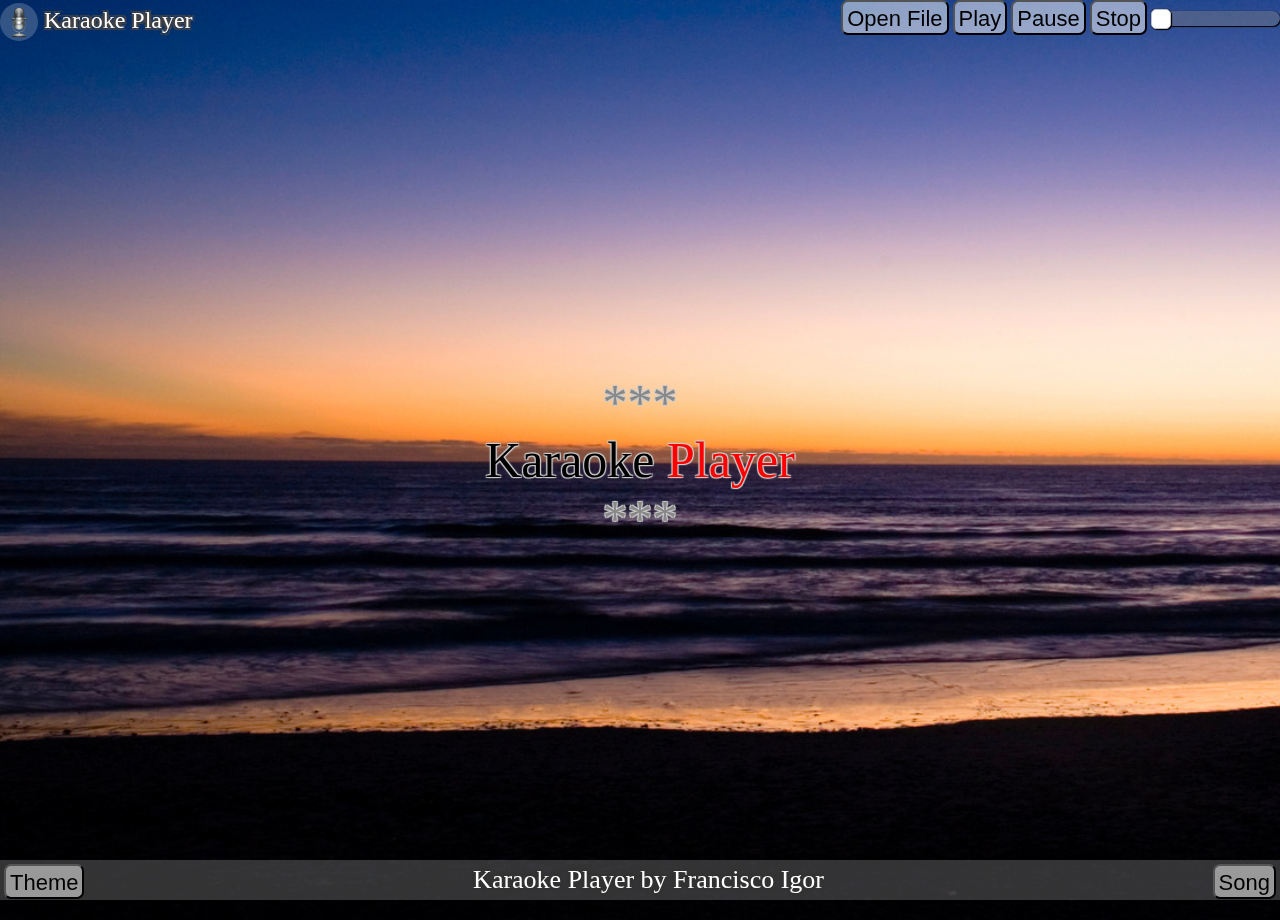
==== index.html @ 7258b8d8 "Initial commit" ====
<!DOCTYPE html>
<html>
<head>
	<title>Karaoke Player</title>
	<meta name="viewport" content="width=device-width, initial-scale=1">
	<script src="assets/js/midiplayer/WebAudioFontPlayer.js" ></script>
	<script src="assets/js/midiplayer/MIDIFile.js" ></script>
	<script src="assets/js/midiplayer/MIDIPlayer.js" ></script>
	<script src="assets/js/midifile/MIDIFileHeader.js" ></script>
	<script src="assets/js/KarFile.js" ></script>
	<link rel="stylesheet" href="themes/basic/theme.css" >
	<link rel="stylesheet" href="themes/sunset/theme.css" >
	<link rel="stylesheet" href="themes/christmas/theme.css" >
	<link rel="stylesheet" href="assets/css/karaoke.css" >
	<link rel="stylesheet" href="assets/css/range.css" >
	
	<link rel="shortcut icon" href="assets/images/icon.png" >
</head>
<body onload="" class="hidden" onunload="stop()">
	<div class="toolbar">
		<div class="app-title">
			<img src="assets/images/icon.png" height="32" align="absmiddle"> Karaoke Player
		</div>
		<div class="playback-toolbar">
			<input type=file id="inputfile"  accept=".mid,.midi,.kar" onchange=readKar(this) style="display:none" >
			<button type="button" onclick="document.getElementById('inputfile').click()">Open File</button>
			<button type="button" onclick="player.play()">Play</button>
			<button type="button" onclick="player.pause()">Pause</button>
			<button type="button" onclick="player.stop()">Stop</button>
			<input id="position" type="range" min="0" max="100" value="0">	
		</div>
	</div>
	
	<div id=karaoke class="player karaoke">
				<span class="previous">***</span><br>
				<span class="inactive">Karaoke </span><span class="active">Player</span><br>
				<span class="next">***</span>
	</div>
	<div id="themes" class="dialog hidden">
		<div class="dialog-content">
			<h3>Select Theme</h3>
			<div class="option basic" onclick="document.location='#basic'">
				<div class="karaoke">
					<span class="previous">Basic</span>
					<br>
					<span class="active">Basic</span>
				</div>
			</div>
			<div class="option sunset" onclick="document.location='#sunset'">
				<div class="karaoke">
					<span class="previous">Sunset</span>
					<br>
					<span class="active">Sunset</span>
				</div>
			</div>
			<div class="option christmas" onclick="document.location='#christmas'">
				<div class="karaoke">
					<span class="previous">Christmas</span>
					<br>
					<span class="active">Christmas</span>
				</div>
			</div>
		</div>
		
	</div>
	<div id="songs" class="dialog hidden">
		<div class="dialog-content" style="float: right;">
			<h3 class="list-header">Select Song</h3>
			<div id="songlist">
				<div class="Song" >Loading...</div>
			</div>
		</div>
		
	</div>
	<div id="footer" class="footer">
		<button id="themebutton" type="button" onclick="openDialog('themes')">Theme</button>
		<div id="footer-text" class="footer-text">Karaoke Player by Francisco Igor</div>
		<button id="songbutton" type="button" onclick="openDialog('songs')">Song</button>
	</div>
	<pre id=result style="display:none"></pre>
	<script src="assets/js/player.js"></script>
	<script>
	window.onload=function(){
		var pos= document.getElementById("position");
		pos.onchange=function(ev){
			console.log(pos.value);
			player.setPosition(pos.value*1);
		}
		window.onhashchange();
		player = new MIDIPlayer('inputfile');
		// creating the MidiFile instance from a buffer (view MIDIFile README)
		player.onload=function(song){
			player.play();
			pos.setAttribute("max",song.duration)
		}
		player.ontick=function(song, position){
			pos.value=position;
		}
	}
	window.onblur=function(){
		console.log("Blur", new Date())
		player.pause();
	}
	window.onfocus=function(){
		console.log("Focus", new Date())
		player.play();
	}
	window.onhashchange=function(){
		var hash=document.location.hash;
		var themes=[
			"#sunset",
			"#basic",
			"#christmas",
			"#none",
		]
		if (themes.indexOf(hash)>=0){
			document.body.className=hash.substring(1);
		}else{
			document.body.className=themes[0].substring(1);
		}
		document.getElementById("themes").className="dialog hidden";
	}
	function openDialog(id){
		var dialog=document.getElementById(id);
		console.log(dialog.className);
		if (dialog.className=="dialog hidden"){
			var dialogs=document.getElementsByClassName("dialog visible");
			if (dialogs.length) dialogs[0].className="dialog hidden";
			dialog.className="dialog visible";
		}else{
			dialog.className="dialog hidden";
		}
		
	}
	function loadSong(obj){
		playUrl(obj.playlistPath,obj.filename);
		document.getElementById("songs").className="dialog hidden";
	}
	function loadPlaylist(playlistPath){
		fetch(playlistPath+'playlist.json')
			.then(function(response) {
				return response.json();
			})
			.then(function(data) {
				console.log(data);
				var list=document.getElementById("songlist");
				list.innerHTML="";
				for(var i=0; i<data.length; i++){
					var div=document.createElement("div");
					div.innerHTML=data[i];
					div.className="song";
					div.playlistPath=playlistPath;
					div.filename=data[i];
					div.setAttribute("onclick","loadSong(this)")
					list.appendChild(div);
				}
			});
	}
	//var playlistPath='https://fraigo.github.io/kar-midi-playlists/christmas/';
	var playlistPath='assets/music/';
	loadPlaylist(playlistPath);
	
	</script>
</body>
</html>
---- themes/basic/theme.css ----
.sunset{
	font-family:'Times New Roman', Times, serif;
}
.basic .app-title{
	color: #fff;
}
.basic > .karaoke {
	background-image: url(background01.jpg);
	background-size:cover;
	background-position: center center;
	overflow:auto;
	text-align:center;
	text-shadow: 1px 1px 1px #333, -1px -1px 1px #333, -1px 1px 1px #333, 1px -1px 1px #333;
}
.basic > .karaoke  .active{
	color:#F80;
}
.basic > .karaoke  .active.last{
	color:#FF0;
}
.basic > .karaoke  .inactive{
	color:#ddd;
}
.basic > .karaoke .next{
	color:#888;
}
.basic > .karaoke .previous {
	color:#888;
}
.basic .footer{
	color: #fff;
}
---- themes/sunset/theme.css ----
.sunset{
	font-family:Cooper Black,Cambria,Georgia,Times,sans;
}
.sunset .app-title{
	color: #fff;
}
.sunset > .karaoke {
	background-image: url(background.jpg);
	background-size:cover;
	background-position: center center;
	overflow:auto;
	font-family:Cooper Black,Cambria,Georgia,Times,sans;
	text-align:center;
	background-size: cover;
	color:#888;
	text-shadow: 1px 1px 1px #ccc, -1px -1px 1px #ccc, -1px 1px 1px #ccc, 1px -1px 1px #ccc;
}
.sunset > .karaoke  .active{
	color:red;
}
.sunset > .karaoke  .inactive{
	color:#000;
}
.sunset > .karaoke .next {
	color:#888;
}
.sunset > .karaoke .previous {
	color:#888;
}
.sunset .footer {
	color: #fff;
	text-shadow: 2px 2px 1px #333, -2px -2px 1px #333, -2px 2px 1px #333, 2px -2px 1px #333;

}
---- themes/christmas/theme.css ----
.christmas{
	font-family:Cooper Black,Cambria,Georgia,Times,sans;
}
.christmas .app-title{
	color: #fff;
}
.christmas > .karaoke{
	background-image: url(christmas01.jpg);
	background-size:cover;
	background-position: center center;
	overflow:auto;
	font-family:Cooper Black,Cambria,Georgia,Times,sans;
	text-align:center;
	background-size: cover;
	color:#888;
	text-shadow: 1px 1px 1px #ccc, -1px -1px 1px #ccc, -1px 1px 1px #ccc, 1px -1px 1px #ccc;
}
.christmas > .karaoke  .active{
	color:#B00;
}
.christmas > .karaoke  .active.last{
	color:#F44;
	font-size: 29pt;
}
.christmas > .karaoke  .inactive{
	color:#040;
}
.christmas > .karaoke .next {
	color:#484;
}
.christmas > .karaoke .previous {
	color:#4A4;
}
.christmas .footer{
	color: #fff;
	text-shadow: 1px 1px 1px #333, -1px -1px 1px #333, -1px 1px 1px #333, 1px -1px 1px #333;
}
---- assets/css/karaoke.css ----
body{
    margin:0px;
    padding:0px;
    font-family: 'Times New Roman', Times, serif;
}
pre {
    max-height:200px;
    overflow:auto;
}
body {
    margin: 0px;
    padding: 0px;
}
.player{
    width:100vw;
    height:100vh;
    margin:0px;
    padding:0px;
    display: table-cell;
    vertical-align: middle;
}
.toolbar{
    padding:0px;
    margin-bottom:5px;
    position:fixed;
    top:0px;
    left:0px;
    width:100%;
    line-height: 40px;
}
.toolbar > div {
    display: inline-block;
}
.app-title{
    float:left;
    font-size: 1.5em;
    color: #fff;
    text-shadow: 2px 2px 1px #444, -2px -2px 1px #444, -2px 2px 1px #444, 2px -2px 1px #444;
}
.app-title > img{
    border-radius: 99%;
    background-color: rgba(255,255,255,0.2);
    padding: 3px;
}
.playback-toolbar{
    float:right;
}
#karaoke{
    text-align:center;
    font-size:28pt;
    padding:10px;
    transition: linear .2s;
}
button, input[type="file"]{
    height: 30px;
    border-radius: 7px;
    padding:4px;
    background-color: rgba(255,255,255,0.5);
    transition: linear .5s;
}
button:hover{
    background-color: rgba(255,255,255,0.8);
}
input[type="file"]{
    width: 100%;
}
.footer{
    height:40px;
    text-align: center;
    position: fixed;
    bottom:0px;
    left: 0px;
    width: 100%;
    background-color: rgba(255,255,255,0.2);
    display: flex;
    flex-direction: row;
}
.footer-text{
    margin: 0px;
    width: 100%;
    margin: auto;
}
#themebutton{
    margin:4px;
}
#songbutton{
    margin:4px;
}

.dialog{
    text-align: center;
    position: fixed;
    bottom:40px;
    width: 100%;
    transition: linear .4s;
}
.hidden{
    opacity: 0;
    z-index: -1;
}
.visible{
    opacity: 1;
    z-index: 9999;
}
.dialog .dialog-content{
    margin: 20px 20px;
    background-color: rgba(255,255,255,0.8);
    border-radius: 7px;
    max-height: 80vh;
    max-width:400px;
    overflow: auto;
}
.dialog .option{
    width:32%;
    display: inline-block;
    cursor: pointer;
}
.dialog .song{
    cursor:pointer;
    padding: 5px;
    background-color: rgba(255,255,255,0.7);
    border-radius: 9px;
    margin: 4px;
    color: #666;
}
.dialog .song:hover{
    color: #000;
    background-color: rgba(255,255,255,0.8);
}
.dialog .option .karaoke{
    font-size: 20px;
    height:80px;
    
}
.dialog .list-header{
    position:sticky; 
    top:-1px; 
    z-index:9999; 
    background-color: rgba(255,255,255,0.8);
    padding:5px;
    margin:0px;
    border-radius: 9px 9px 0px 0px;
}

@media (min-width:1000px){
    button{
        font-size: 22px !important;
        height: 35px;
    }
    #karaoke{
        font-size: 50px !important;
    }
    .footer{
        font-size: 26px !important;
    }
}

@media (max-width:600px){
    .toolbar{
        margin:0px;
    }
    input[type="file"]{
        width:90%;
    }
    .app-title{
        width: 99%;
    }
    .playback-toolbar{
        width:99%;
    }
    .toolbar > div {
        display: block;
        text-align: center;
    }
    .footer-text{
        font-size: 12px;
    }
    #karaoke{
        font-size: 30px !important;
    }
    .footer{
        font-size: 16px !important;
    }
}
---- assets/css/range.css ----
input[type=range] {
    -webkit-appearance: none;
    background-color: rgba(255,255,255,0.0);
    margin: 3px 0;
}
input[type=range]:focus {
    outline: none;
}
input[type=range]::-webkit-slider-runnable-track {
    width: 100%;
    height: 15px;
    cursor: pointer;
    box-shadow: 1px 1px 1px #000000, 0px 0px 1px #0d0d0d;
    background: rgba(128,128,128,0.4);
    border-radius: 8px;
    border: 0px solid #010101;
}
input[type=range]::-webkit-slider-thumb {
    box-shadow: 1px 1px 1px #000000, 0px 0px 1px #0d0d0d;
    border: 1px solid #c0c0c0;
    height: 20px;
    width: 20px;
    border-radius: 5px;
    background: #ffffff;
    cursor: pointer;
    -webkit-appearance: none;
    margin-top: -2.5px;
}
input[type=range]:focus::-webkit-slider-runnable-track {
    background: #7eb0da;
}
input[type=range]::-moz-range-track {
    width: 100%;
    height: 15px;
    cursor: pointer;
    box-shadow: 1px 1px 1px #000000, 0px 0px 1px #0d0d0d;
    background: #3071a9;
    border-radius: 8px;
    border: 0px solid #010101;
}
input[type=range]::-moz-range-thumb {
    box-shadow: 1px 1px 1px #000000, 0px 0px 1px #0d0d0d;
    border: 1px solid #c0c0c0;
    height: 20px;
    width: 20px;
    border-radius: 5px;
    background: #ffffff;
    cursor: pointer;
}
input[type=range]::-ms-track {
    width: 100%;
    height: 15px;
    cursor: pointer;
    background: transparent;
    border-color: transparent;
    color: transparent;
}
input[type=range]::-ms-fill-lower {
    background: #142f46;
    border: 0px solid #010101;
    border-radius: 16px;
    box-shadow: 1px 1px 1px #000000, 0px 0px 1px #0d0d0d;
}
input[type=range]::-ms-fill-upper {
    background: #3071a9;
    border: 0px solid #010101;
    border-radius: 16px;
    box-shadow: 1px 1px 1px #000000, 0px 0px 1px #0d0d0d;
}
input[type=range]::-ms-thumb {
    box-shadow: 1px 1px 1px #000000, 0px 0px 1px #0d0d0d;
    border: 1px solid #c0c0c0;
    height: 20px;
    width: 20px;
    border-radius: 5px;
    background: #ffffff;
    cursor: pointer;
    height: 15px;
}
input[type=range]:focus::-ms-fill-lower {
    background: #3071a9;
}
input[type=range]:focus::-ms-fill-upper {
    background: #7eb0da;
}
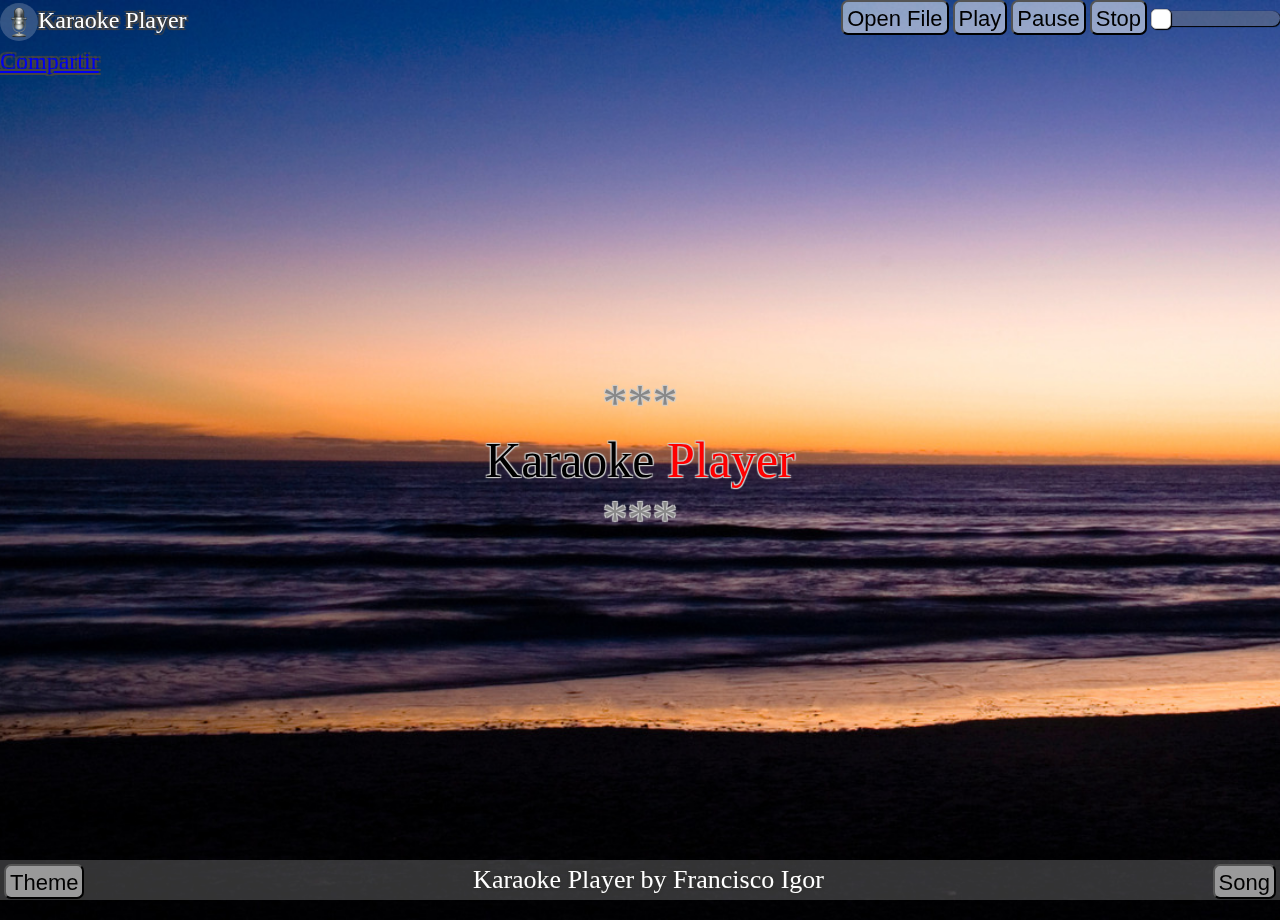
==== commit 5bd81a64: "Added fb:appid" ====
--- a/index.html
+++ b/index.html
@@ -1,8 +1,22 @@
 <!DOCTYPE html>
 <html>
 <head>
-	<title>Karaoke Player</title>
+	<title>Web Karaoke Player</title>
 	<meta name="viewport" content="width=device-width, initial-scale=1">
+	<meta name="description" content="Web Karaoke Player. A Web based Karaoke/MIDI player based on WEbMIDIAPI and WebAudio Soundfonts">
+	
+	<meta property="og:title" content="Web Karaoke Player"/>
+	<meta property="og:description" content="Web Karaoke Player. A Web based Karaoke/MIDI player based on WEbMIDIAPI and WebAudio Soundfonts"/>
+	<meta property="og:site_name" content="Web Karaoke Player"/>
+	<meta property="og:type" content="article"/>
+	<meta property="fb:appid" content="2162202714030310" >
+	<meta property="og:url" content="https://fraigo.github.io/karaoke-player/"/>
+	<link rel="canonical" href="https://fraigo.github.io/karaoke-player/" />
+
+	<meta property="og:image" content="http://fraigo.github.io/karaoke-player/screenshots/webkaraoke01.png"/>
+	<meta property="og:image:width" content="1000"/>
+	<meta property="og:image:height" content="542"/>
+
 	<script src="assets/js/midiplayer/WebAudioFontPlayer.js" ></script>
 	<script src="assets/js/midiplayer/MIDIFile.js" ></script>
 	<script src="assets/js/midiplayer/MIDIPlayer.js" ></script>
@@ -17,9 +31,20 @@
 	<link rel="shortcut icon" href="assets/images/icon.png" >
 </head>
 <body onload="" class="hidden" onunload="stop()">
+		<div id="fb-root"></div>
+		<script>(function(d, s, id) {
+		  var js, fjs = d.getElementsByTagName(s)[0];
+		  if (d.getElementById(id)) return;
+		  js = d.createElement(s); js.id = id;
+		  js.src = 'https://connect.facebook.net/es_LA/sdk.js#xfbml=1&version=v3.2&appId=733529263442976&autoLogAppEvents=1';
+		  fjs.parentNode.insertBefore(js, fjs);
+		}(document, 'script', 'facebook-jssdk'));</script>
 	<div class="toolbar">
 		<div class="app-title">
-			<img src="assets/images/icon.png" height="32" align="absmiddle"> Karaoke Player
+			<img src="assets/images/icon.png" height="32" align="absmiddle">Karaoke Player
+			<div class="fb-share-button" data-layout="button_count" data-size="small" data-mobile-iframe="true">
+				<a target="_blank" href="https://www.facebook.com/sharer/sharer.php?u=https%3A%2F%2Ffraigo.github.io%2Fkaraoke-player%2F&amp;src=sdkpreparse" class="fb-xfbml-parse-ignore">Compartir</a>
+			</div>
 		</div>
 		<div class="playback-toolbar">
 			<input type=file id="inputfile"  accept=".mid,.midi,.kar" onchange=readKar(this) style="display:none" >
@@ -79,6 +104,7 @@
 	</div>
 	<pre id=result style="display:none"></pre>
 	<script src="assets/js/player.js"></script>
+	<script src="config.js"></script>
 	<script>
 	window.onload=function(){
 		var pos= document.getElementById("position");
@@ -116,7 +142,7 @@
 		if (themes.indexOf(hash)>=0){
 			document.body.className=hash.substring(1);
 		}else{
-			document.body.className=themes[0].substring(1);
+			document.body.className=window.defaultTheme?defaultTheme:themes[0];
 		}
 		document.getElementById("themes").className="dialog hidden";
 	}
@@ -156,9 +182,10 @@
 				}
 			});
 	}
-	//var playlistPath='https://fraigo.github.io/kar-midi-playlists/christmas/';
-	var playlistPath='assets/music/';
-	loadPlaylist(playlistPath);
+	if (document.location.search.length>1){
+		playlistPath=document.location.search.substring(1);
+	}
+	loadPlaylist(window.playlistPath);
 	
 	</script>
 </body>
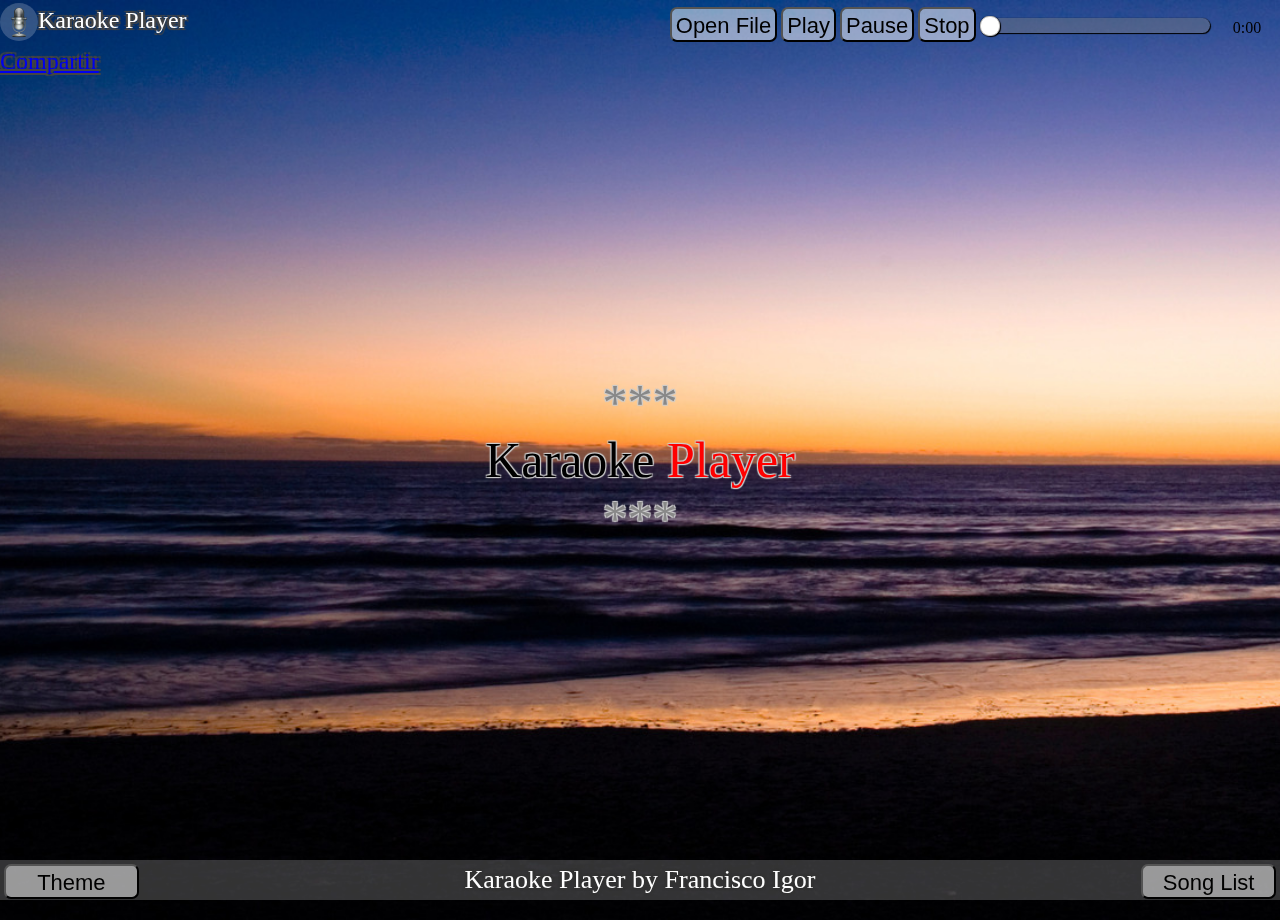
==== commit e5b5e8f9: "UI Updates" ====
--- a/index.html
+++ b/index.html
@@ -52,7 +52,8 @@
 			<button type="button" onclick="player.play()">Play</button>
 			<button type="button" onclick="player.pause()">Pause</button>
 			<button type="button" onclick="player.stop()">Stop</button>
-			<input id="position" type="range" min="0" max="100" value="0">	
+			<input id="position" type="range" min="0" max="100" value="0" onchange="console.log(this.value)">	
+			<span id="time" >0:00</span>
 		</div>
 	</div>
 	
@@ -100,7 +101,7 @@
 	<div id="footer" class="footer">
 		<button id="themebutton" type="button" onclick="openDialog('themes')">Theme</button>
 		<div id="footer-text" class="footer-text">Karaoke Player by Francisco Igor</div>
-		<button id="songbutton" type="button" onclick="openDialog('songs')">Song</button>
+		<button id="songbutton" type="button" onclick="openDialog('songs')">Song List</button>
 	</div>
 	<pre id=result style="display:none"></pre>
 	<script src="assets/js/player.js"></script>
@@ -108,6 +109,14 @@
 	<script>
 	window.onload=function(){
 		var pos= document.getElementById("position");
+		var time1= document.getElementById("time");
+		pos.oninput=function(ev){
+			pos.changing = true
+			clearTimeout(pos.timeout)
+			pos.timeout = setTimeout(function(){
+				pos.changing = false
+			},300)
+		}
 		pos.onchange=function(ev){
 			console.log(pos.value);
 			player.setPosition(pos.value*1);
@@ -120,7 +129,11 @@
 			pos.setAttribute("max",song.duration)
 		}
 		player.ontick=function(song, position){
-			pos.value=position;
+			if (!pos.changing) pos.value=position;
+			var sec = Math.round(pos.value)%60
+			if (sec<10) sec = '0'+sec
+			var min = Math.floor(pos.value/60)
+			time1.innerText = min+':'+sec
 		}
 	}
 	window.onblur=function(){
@@ -186,7 +199,6 @@
 		playlistPath=document.location.search.substring(1);
 	}
 	loadPlaylist(window.playlistPath);
-	
 	</script>
 </body>
 </html>--- a/assets/css/karaoke.css
+++ b/assets/css/karaoke.css
@@ -86,6 +86,9 @@
 #songbutton{
     margin:4px;
 }
+#footer button{
+    width: 170px;
+}
 
 .dialog{
     text-align: center;
@@ -142,6 +145,20 @@
     border-radius: 9px 9px 0px 0px;
 }
 
+.fb-share-button{
+    vertical-align: super;
+}
+
+#position{
+    width: 18vw;
+    min-width: 130px;
+}
+#time{
+    padding:8px;
+    display: inline-block;
+    text-align: center;
+    width: 50px;
+}
 @media (min-width:1000px){
     button{
         font-size: 22px !important;
@@ -155,7 +172,7 @@
     }
 }
 
-@media (max-width:600px){
+@media (max-width:767px){
     .toolbar{
         margin:0px;
     }
@@ -181,4 +198,13 @@
     .footer{
         font-size: 16px !important;
     }
-}
+    #position{
+        width: 30vw;
+    }
+}
+
+@media (max-width:479px){
+    #position{
+        width: 60vw;
+    }
+}
--- a/assets/css/range.css
+++ b/assets/css/range.css
@@ -20,7 +20,7 @@
     border: 1px solid #c0c0c0;
     height: 20px;
     width: 20px;
-    border-radius: 5px;
+    border-radius: 9px;
     background: #ffffff;
     cursor: pointer;
     -webkit-appearance: none;
